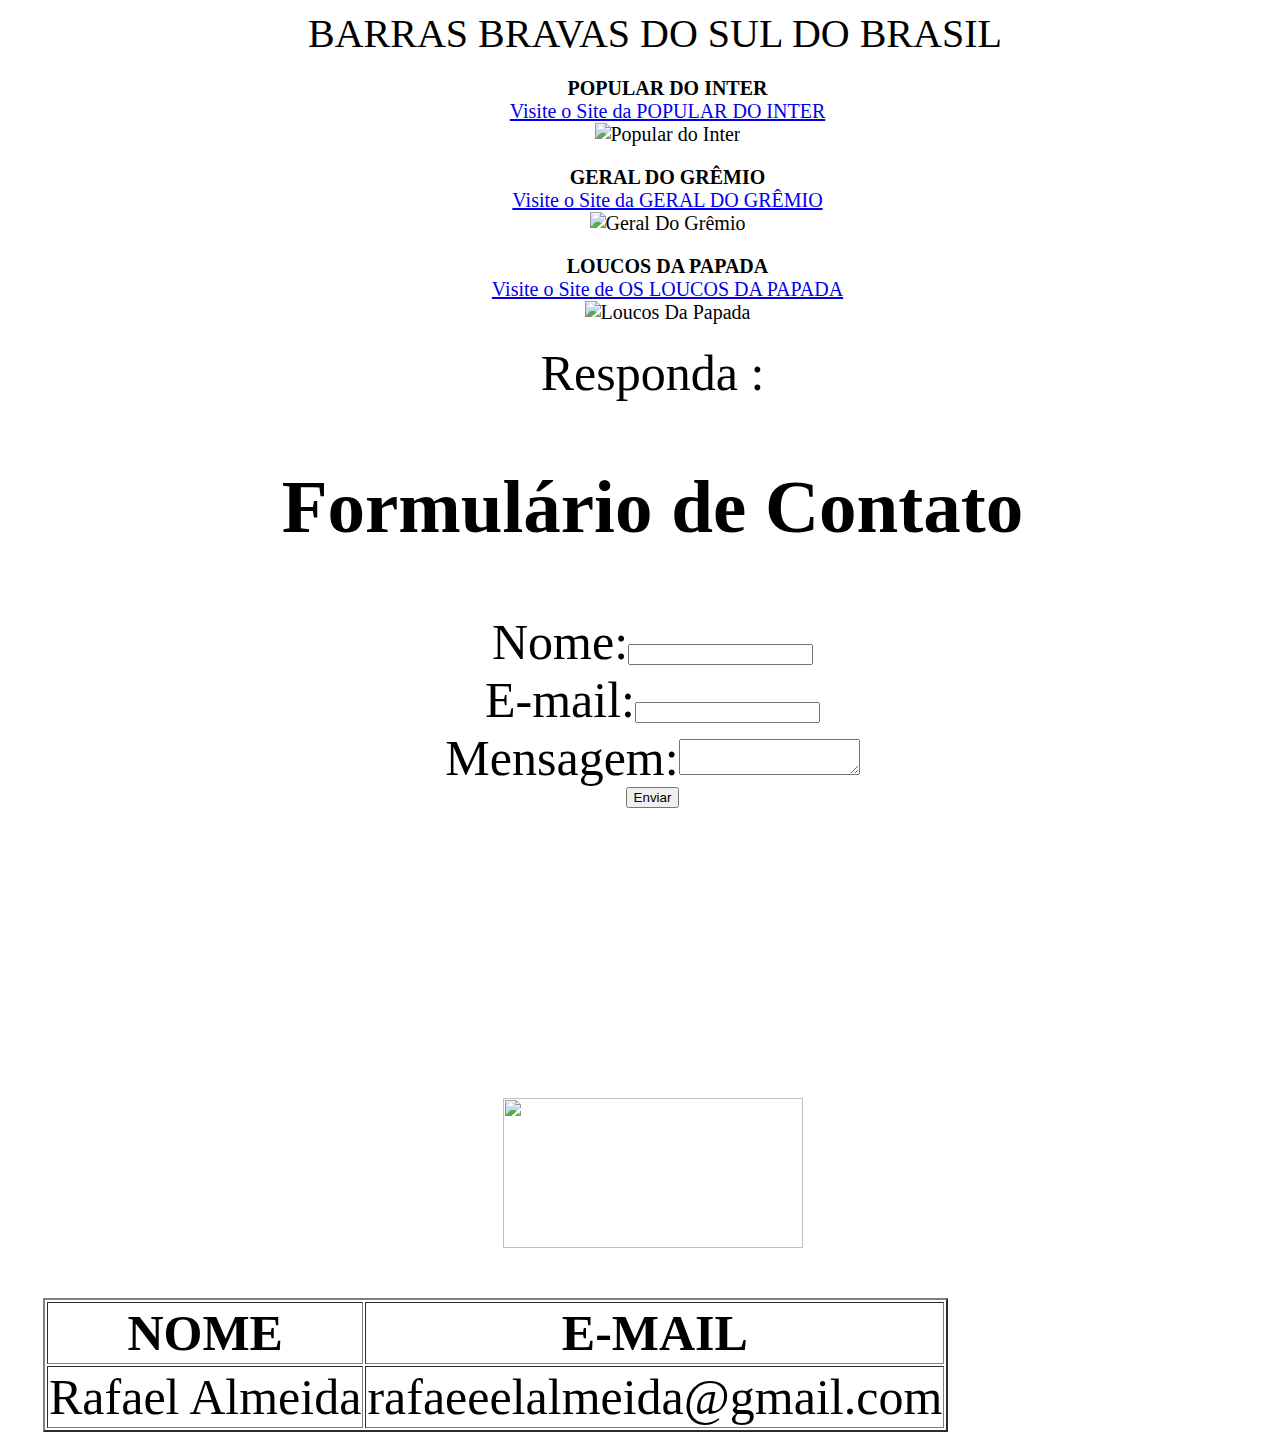
==== index.html @ 80dc7772 "Add files via upload" ====
<!DOCTYPE html PUBLIC "-//W3C//DTD XHTML 1.0 Transitional//EN" "http://www.w3.org/TR/xhtml1/DTD/xhtml1-transitional.dtd">
<html xmlns="http://www.w3.org/1999/xhtml">
<head>
<meta http-equiv="Content-Type" content="text/html; charset=utf-8" />
<title>*BARRAS BRAVAS NO SUL DO BRASIL*</title>
<style type="text/css">


body {
		
		background-image: url("https://png.pngtree.com/background/20230526/original/pngtree-green-field-inside-football-stadium-in-silhouette-under-sky-picture-image_2745416.jpg");
		background-attachment: fixed;
		background-size: cover; 

		
		} 
		
		#topo{
		positon: a;
		font-style: normal;
	font-weight:normal;
	font-size: 40px;
	font-family: Old English Text MT;
	text-align: center;
	margin: 10px 40px 10px 70px; 10:22 26/02/2024
	color:#000000 }
	
	
	#torcidas{
	position: b;
	font-style: normal;
	font-weight:normal;
	font-size: 20px;
	font-family:comic sans ms;
	text-align: center;
	margin: 5px 20px 5px 35px; 
	color:#000000
	                     }
	
	#tabelas { 
	position: c;
	font-style: normal;
	font-weight:normal;
	font-size: 50px;
	font-family:comic sans ms;
	text-align: center;
	margin: 5px 10px 5px 35px;
	color:#000000
	
	} 
	
	



</style>
 
</head>

<body>
<div id="topo"
<h1> <center>BARRAS BRAVAS DO SUL DO BRASIL</h1>

</center>
</div>

<div id="torcidas">
<ol>
<b>POPULAR DO INTER</b>
<br><a href="http://guardapopular.com.br/">Visite o Site da POPULAR DO INTER</a><br>
<img src="https://pbs.twimg.com/media/GHOR5m0XUAAIe6d?format=jpg&name=4096x4096" alt="Popular do Inter" width="500" height="250">
</ol>

<ol>
<b>GERAL DO GRÊMIO</b>
<br> <a href="http://www.ducker.com.br/">Visite o Site da GERAL DO GRÊMIO </a><br>
<img src="https://4.bp.blogspot.com/-yQJ3nM4rlAc/TlwkZIMdmWI/AAAAAAAAAv4/BDglYp6aTUM/s1600/geral-do-gremio_10101.jpg" width="500" height="250" alt="Geral Do Grêmio">
</ol>
<ol>
<b>LOUCOS DA PAPADA</b>
<br> <a href="https://www.instagram.com/osloucosdapapada/">Visite o Site de OS LOUCOS DA PAPADA</a><br>
<img src="http://3.bp.blogspot.com/_WTAfhj9hPPI/So1kX7Oc_eI/AAAAAAAAACo/g3RlvcFgDIE/s400/lucas+1.jpg" width="500" height="250" alt="Loucos Da Papada">
</ol></center>
</div>

<div id="tabelas">


<TABLE BORDER=2>
<TR><TH> NOME </TH><TH>E-MAIL</TH></TR>
<TR><TD>Rafael Almeida</TD><TD> rafaeeelalmeida@gmail.com </TD></TR>
</head>
<body> 


Responda : 
<h2>Formulário de Contato</h2>

    	<form action="processar_formulario.php" method="post">
        <label for="nome">Nome:</label>
        <input type="text" id="nome" name="nome" required>
	    <br>

        <label for="email">E-mail:</label>
        <input type="email" id="email" name="email" required>
	    <br>

        <label for="mensagem">Mensagem:</label>
        <textarea id="mensagem" name="mensagem" required></textarea>
	    <br>

        <input type="submit" value="Enviar">
    </form>
<br>
<form name="input" action="html_form_action.asp"
method="get">

<br>
</div>


<br>
<br>
<br>
<br>
<img src="https://s.glbimg.com/es/ge/f/original/2017/04/06/ezgif.com-resize.gif" width="300" height="150"><br></p></center>



</body>
</html>
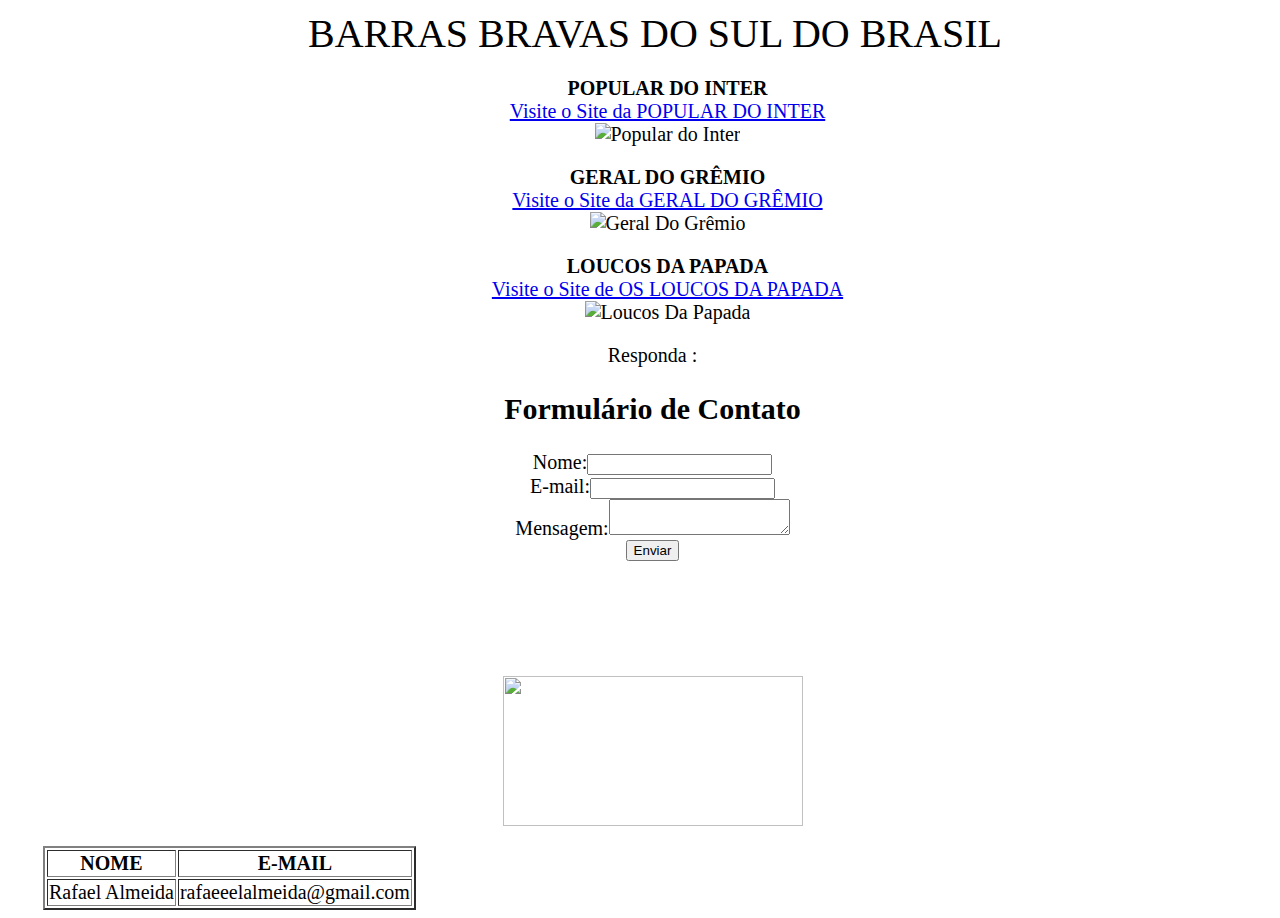
==== commit 9b15daf9: "Update index.html" ====
--- a/index.html
+++ b/index.html
@@ -41,7 +41,7 @@
 	position: c;
 	font-style: normal;
 	font-weight:normal;
-	font-size: 50px;
+	font-size: 20px;
 	font-family:comic sans ms;
 	text-align: center;
 	margin: 5px 10px 5px 35px;
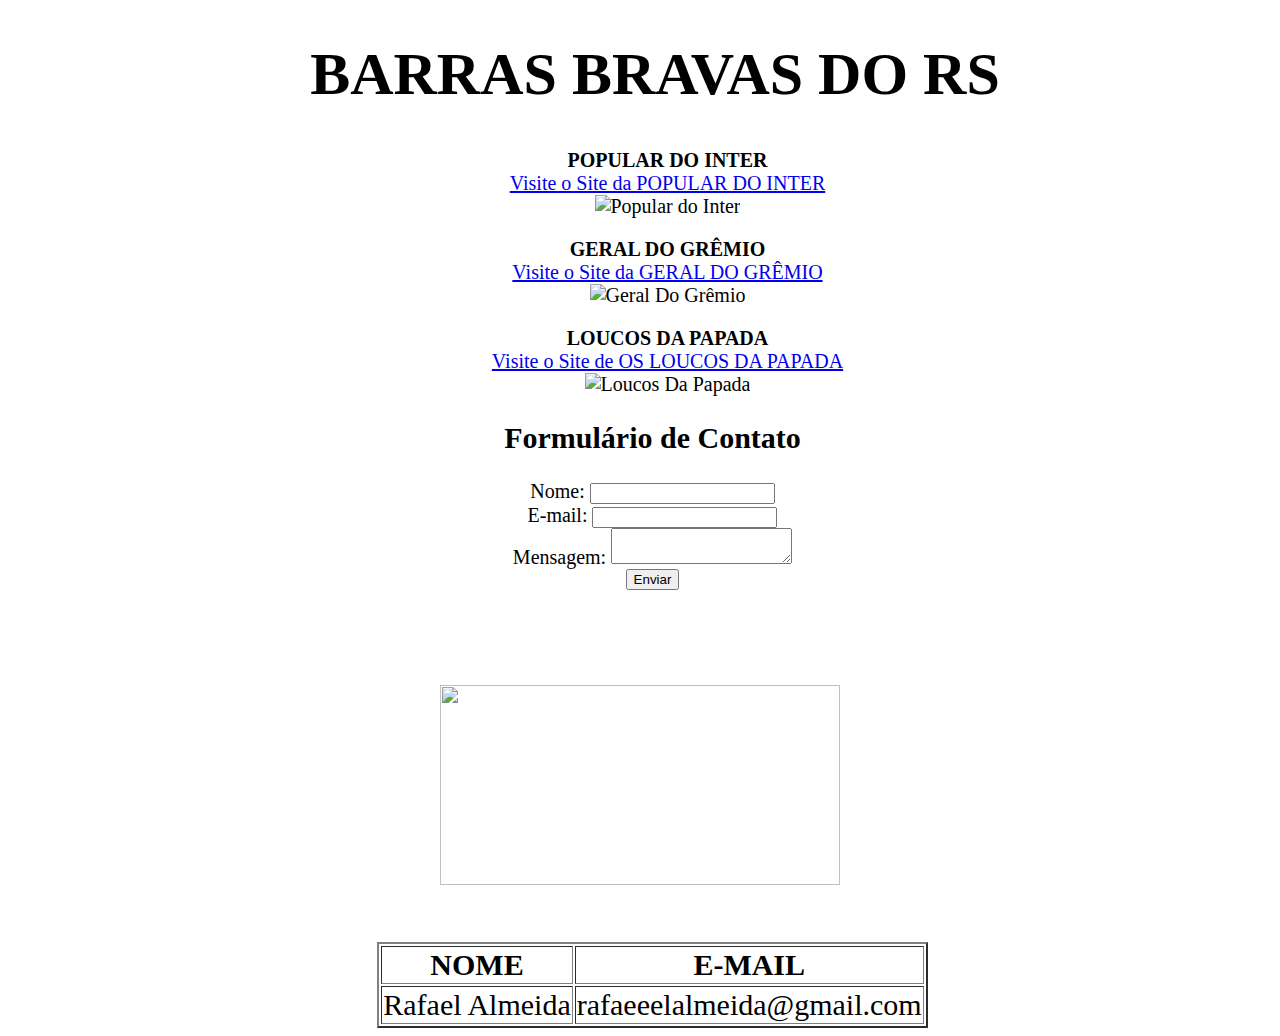
==== commit 1d5156c9: "Add files via upload" ====
--- a/index.html
+++ b/index.html
@@ -2,7 +2,7 @@
 <html xmlns="http://www.w3.org/1999/xhtml">
 <head>
 <meta http-equiv="Content-Type" content="text/html; charset=utf-8" />
-<title>*BARRAS BRAVAS NO SUL DO BRASIL*</title>
+<title>*BARRAS BRAVAS DO RS*</title>
 <style type="text/css">
 
 
@@ -15,11 +15,11 @@
 		
 		} 
 		
-		#topo{
-		positon: a;
-		font-style: normal;
+	#topo{
+	positon: a;
+	font-style: normal;
 	font-weight:normal;
-	font-size: 40px;
+	font-size: 30px;
 	font-family: Old English Text MT;
 	text-align: center;
 	margin: 10px 40px 10px 70px; 10:22 26/02/2024
@@ -37,7 +37,7 @@
 	color:#000000
 	                     }
 	
-	#tabelas { 
+	#formulario { 
 	position: c;
 	font-style: normal;
 	font-weight:normal;
@@ -46,9 +46,19 @@
 	text-align: center;
 	margin: 5px 10px 5px 35px;
 	color:#000000
-	
-	} 
-	
+	}
+
+	#assinatura { 
+	position: d;
+	font-style: normal;
+	font-weight:normal;
+	font-size: 30px;
+	font-family:times n17:15 26/02/2024ew roman;
+	text-align: center;
+	margin: 5px 10px 5px 35px;
+	color:#000000
+	}
+
 	
 
 
@@ -58,8 +68,8 @@
 </head>
 
 <body>
-<div id="topo"
-<h1> <center>BARRAS BRAVAS DO SUL DO BRASIL</h1>
+<div id="topo">
+<h1> <center>BARRAS BRAVAS DO RS</h1>
 
 </center>
 </div>
@@ -83,17 +93,8 @@
 </ol></center>
 </div>
 
-<div id="tabelas">
+<div id="formulario">
 
-
-<TABLE BORDER=2>
-<TR><TH> NOME </TH><TH>E-MAIL</TH></TR>
-<TR><TD>Rafael Almeida</TD><TD> rafaeeelalmeida@gmail.com </TD></TR>
-</head>
-<body> 
-
-
-Responda : 
 <h2>Formulário de Contato</h2>
 
     	<form action="processar_formulario.php" method="post">
@@ -110,21 +111,39 @@
 	    <br>
 
         <input type="submit" value="Enviar">
-    </form>
-<br>
+	</form>
+	</div>
 <form name="input" action="html_form_action.asp"
 method="get">
-
-<br>
-</div>
-
 
 <br>
 <br>
 <br>
 <br>
-<img src="https://s.glbimg.com/es/ge/f/original/2017/04/06/ezgif.com-resize.gif" width="300" height="150"><br></p></center>
+<br>
 
+
+
+
+
+<center><img src="https://s.glbimg.com/es/ge/f/original/2017/04/06/ezgif.com-resize.gif" width="400" height="200"><br></p></center>
+<br>
+<br>
+
+<div id="assinatura">
+<center>
+<TABLE BORDER=2>
+
+	<TR>
+	<TH> NOME </TH>
+	<TH>E-MAIL</TH>
+	</TR>
+	<TR>
+	<TD>Rafael Almeida</TD>
+	<TD> rafaeeelalmeida@gmail.com </TD>
+	</TR>
+</table></center>
+</div>
 
 
 </body>
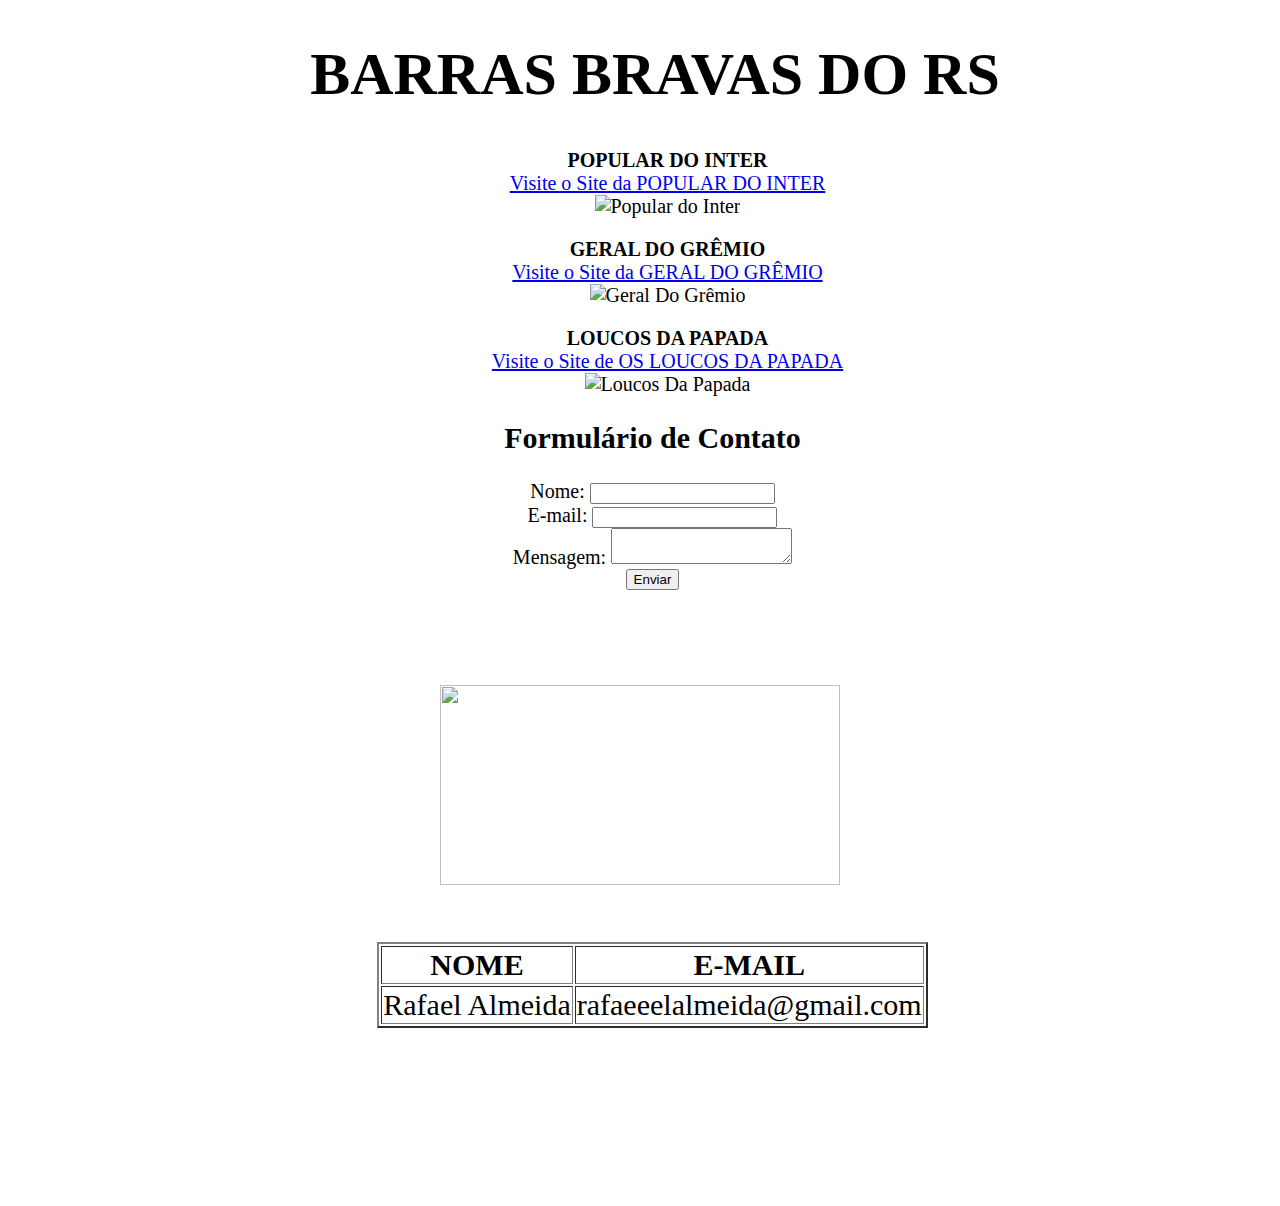
==== commit f3d21e34: "Update index.html" ====
--- a/index.html
+++ b/index.html
@@ -53,7 +53,7 @@
 	font-style: normal;
 	font-weight:normal;
 	font-size: 30px;
-	font-family:times n17:15 26/02/2024ew roman;
+	font-family:times new roman;
 	text-align: center;
 	margin: 5px 10px 5px 35px;
 	color:#000000
@@ -143,6 +143,11 @@
 	<TD> rafaeeelalmeida@gmail.com </TD>
 	</TR>
 </table></center>
+<br>
+<br>
+<br>
+<br>
+<br>
 </div>
 
 
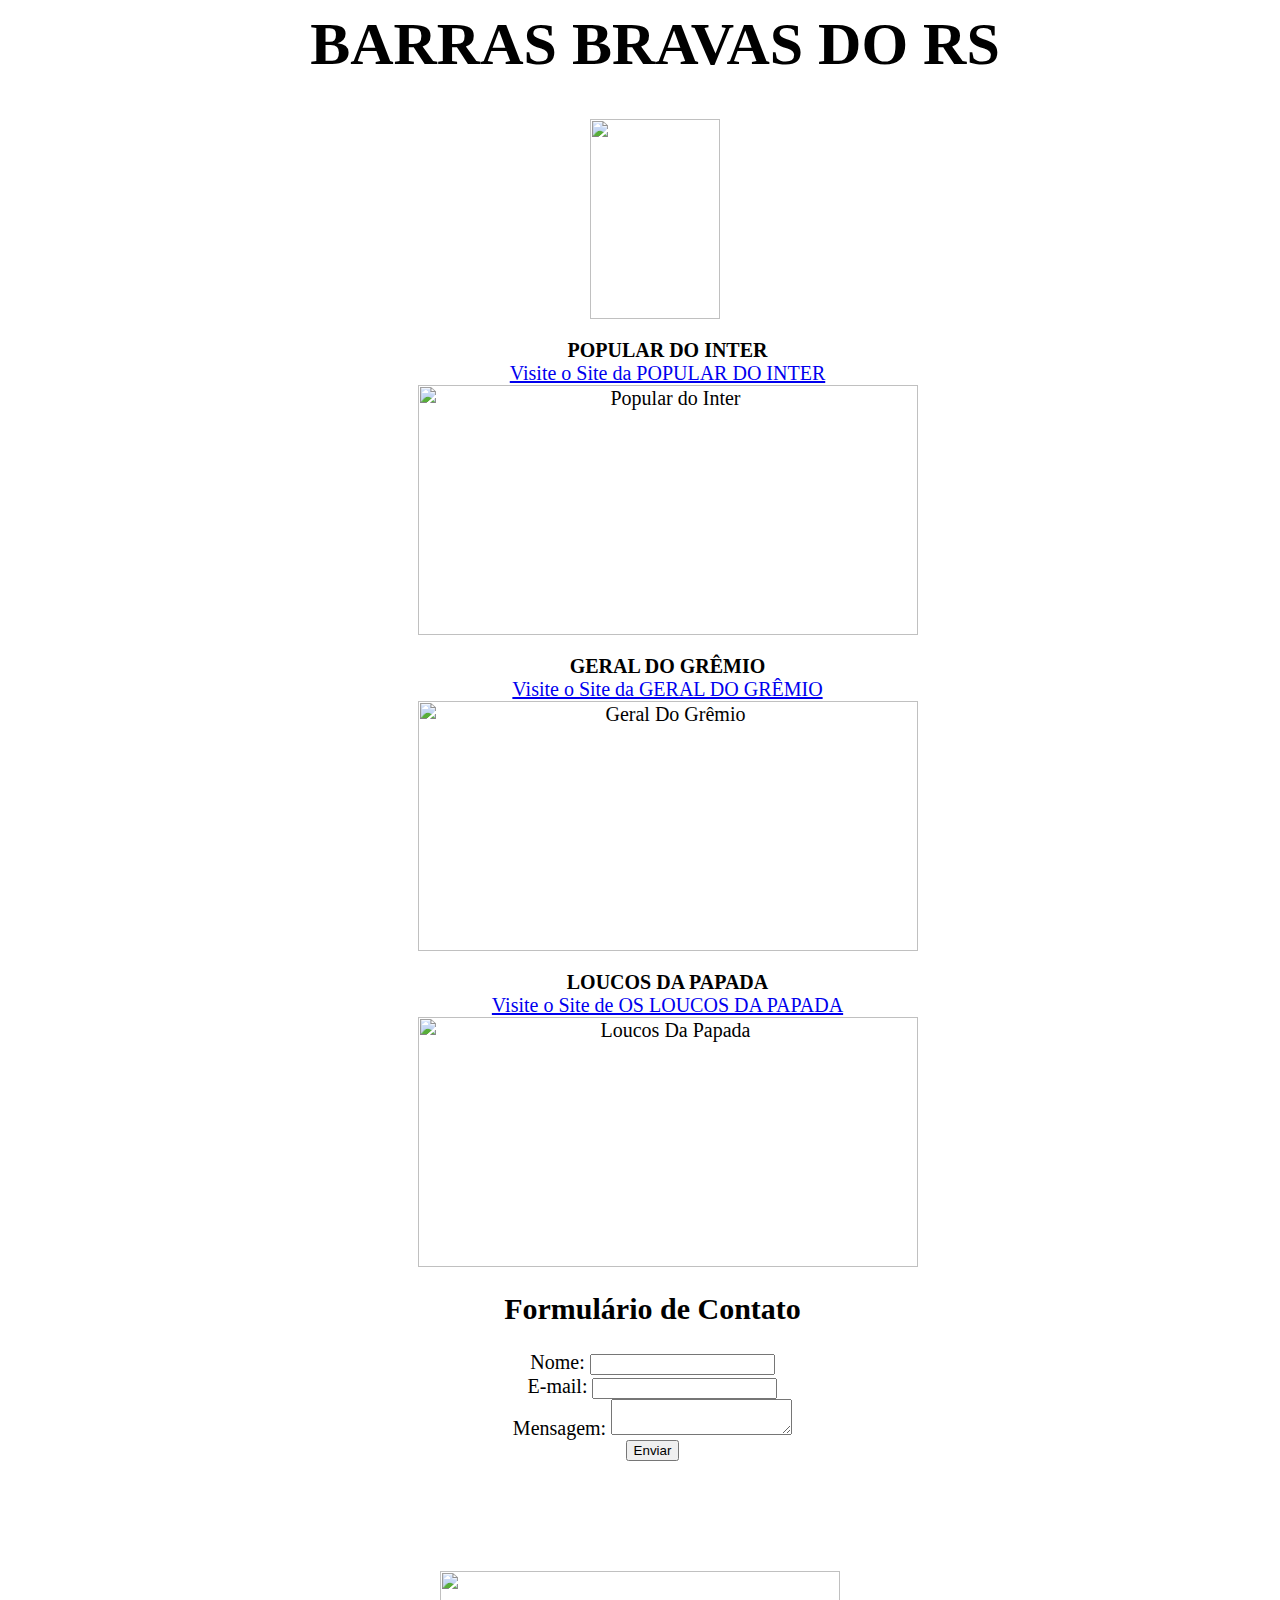
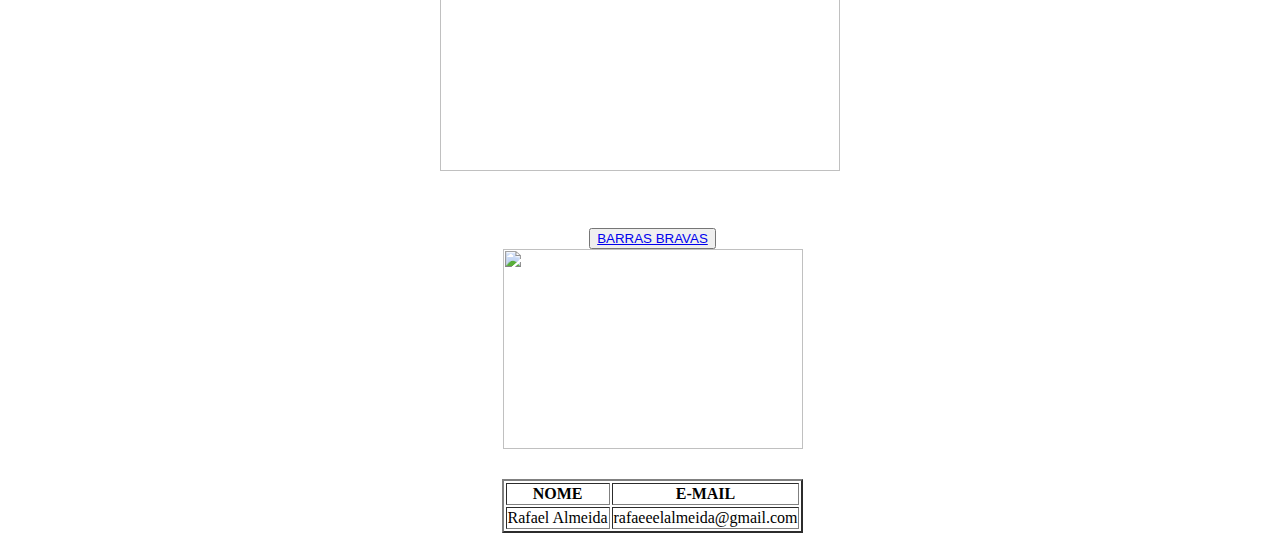
==== commit b74087eb: "Update and rename index v2.html to index.html" ====
--- a/index.html
+++ b/index.html
@@ -1,5 +1,3 @@
-<!DOCTYPE html PUBLIC "-//W3C//DTD XHTML 1.0 Transitional//EN" "http://www.w3.org/TR/xhtml1/DTD/xhtml1-transitional.dtd">
-<html xmlns="http://www.w3.org/1999/xhtml">
 <head>
 <meta http-equiv="Content-Type" content="text/html; charset=utf-8" />
 <title>*BARRAS BRAVAS DO RS*</title>
@@ -53,7 +51,18 @@
 	font-style: normal;
 	font-weight:normal;
 	font-size: 30px;
-	font-family:times new roman;
+	font-family:times n17:15 26/02/2024ew roman;
+	text-align: center;
+	margin: 5px 10px 5px 35px;
+	color:#000000
+	}
+
+	#botao { 
+	position: e;
+	font-style: normal;
+	font-weight:normal;
+	font-size: 30px;
+	font-family:times n17:15 26/02/2024ew roman;
 	text-align: center;
 	margin: 5px 10px 5px 35px;
 	color:#000000
@@ -69,8 +78,10 @@
 
 <body>
 <div id="topo">
+<header>
 <h1> <center>BARRAS BRAVAS DO RS</h1>
-
+<img src="https://upload.wikimedia.org/wikipedia/commons/3/3e/Bras%C3%A3o_rio_grande_do_sul.png" width="130" height="200">
+</header>
 </center>
 </div>
 
@@ -130,6 +141,24 @@
 <br>
 <br>
 
+
+
+	<div id="botao">
+	<button>
+		<a href="https://www.youtube.com/watch?v=Mrp-FBOZHM0&ab_channel=PELEJA" target="_blank">
+		BARRAS BRAVAS
+		</a>
+	</button>
+
+
+	<center>
+	<img src="https://loja.barrabrava.net/img/barra-brava-logo-1564925484.jpg" width="300" height="200"><br></p>
+	</center>
+
+	</div>
+
+
+
 <div id="assinatura">
 <center>
 <TABLE BORDER=2>
@@ -142,13 +171,10 @@
 	<TD>Rafael Almeida</TD>
 	<TD> rafaeeelalmeida@gmail.com </TD>
 	</TR>
-</table></center>
-<br>
-<br>
-<br>
-<br>
-<br>
+</table>
+</center>
 </div>
+
 
 
 </body>
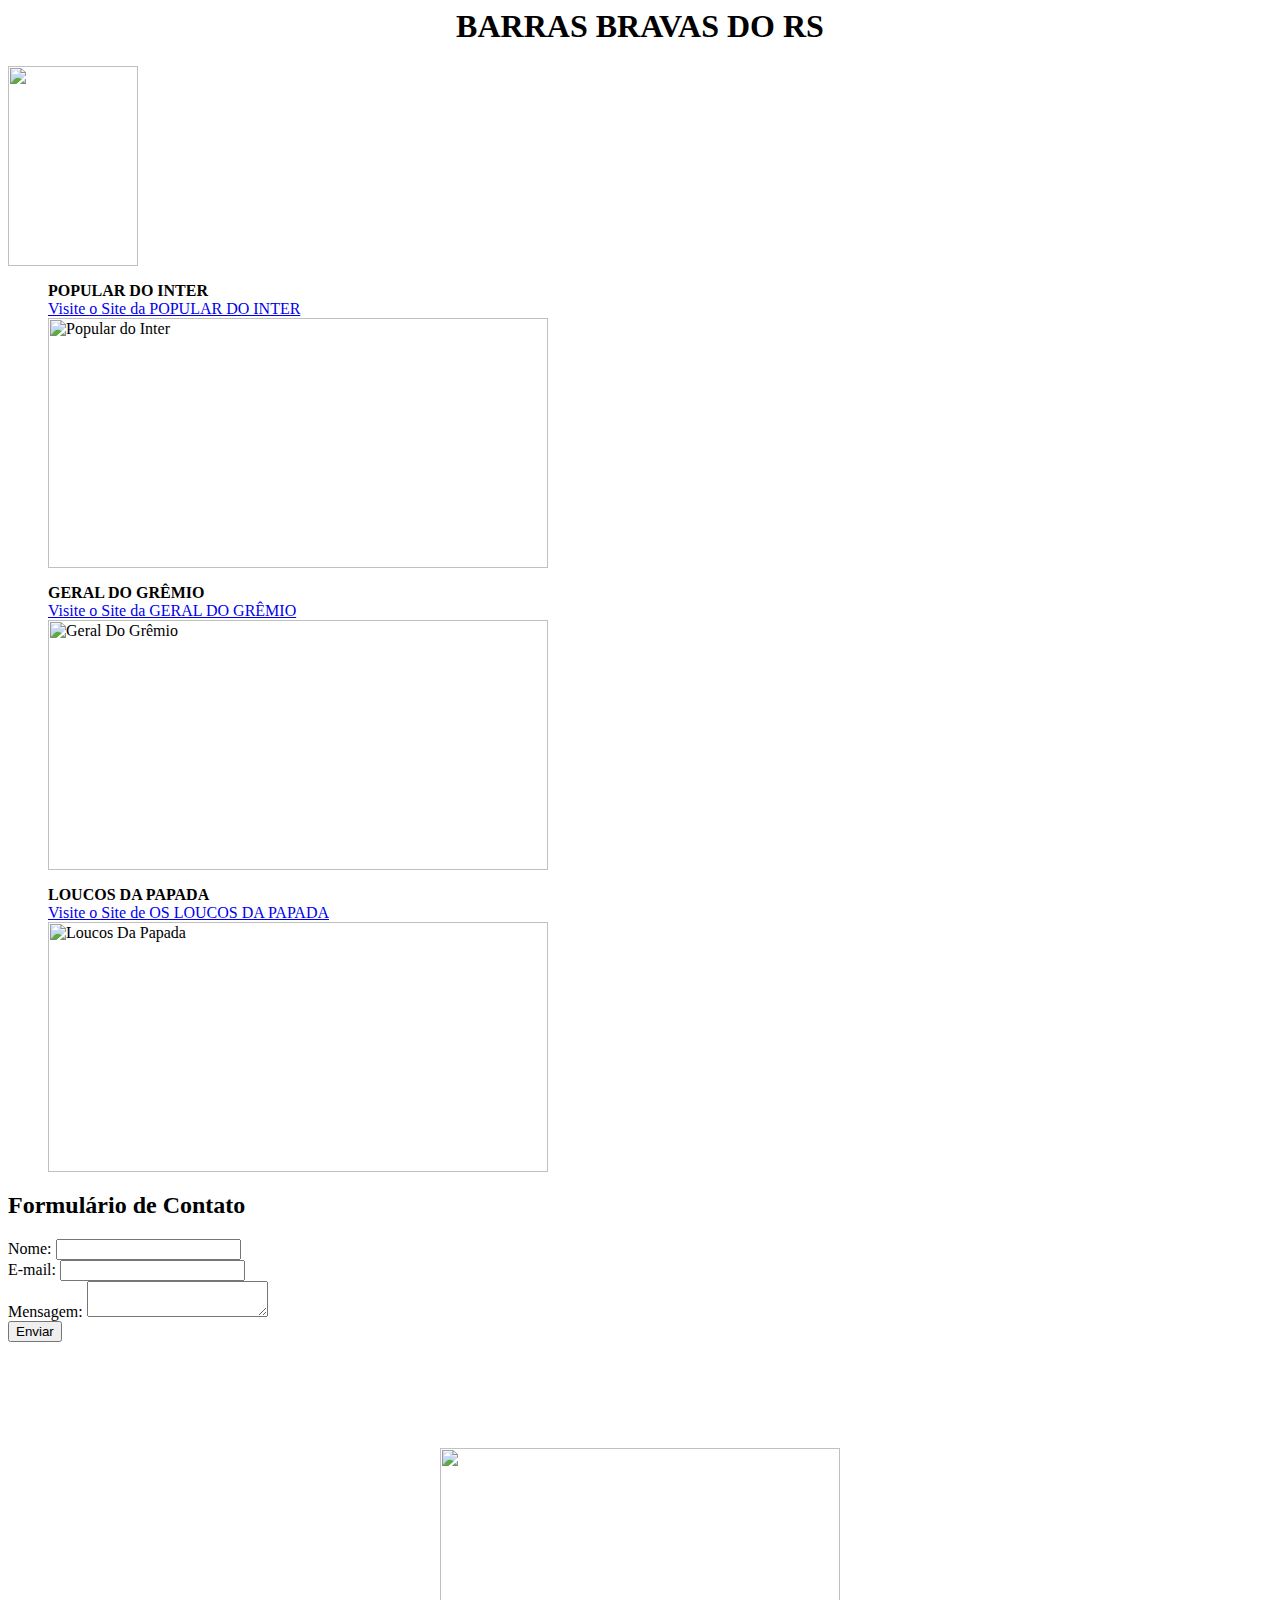
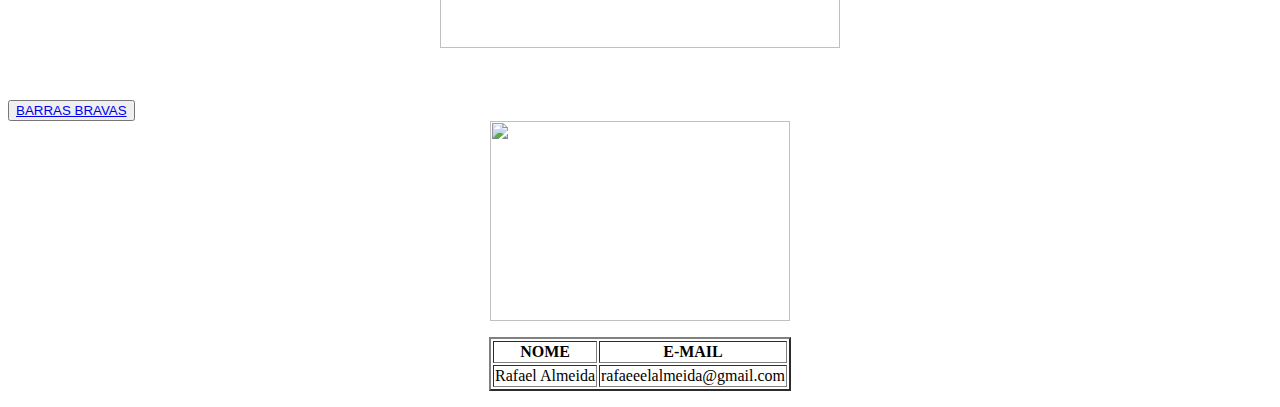
==== commit de3d1e77: "Update index.html" ====
--- a/index.html
+++ b/index.html
@@ -1,80 +1,8 @@
 <head>
 <meta http-equiv="Content-Type" content="text/html; charset=utf-8" />
 <title>*BARRAS BRAVAS DO RS*</title>
-<style type="text/css">
+<link rel="stylesheet" type="text/css" href="style.css">
 
-
-body {
-		
-		background-image: url("https://png.pngtree.com/background/20230526/original/pngtree-green-field-inside-football-stadium-in-silhouette-under-sky-picture-image_2745416.jpg");
-		background-attachment: fixed;
-		background-size: cover; 
-
-		
-		} 
-		
-	#topo{
-	positon: a;
-	font-style: normal;
-	font-weight:normal;
-	font-size: 30px;
-	font-family: Old English Text MT;
-	text-align: center;
-	margin: 10px 40px 10px 70px; 10:22 26/02/2024
-	color:#000000 }
-	
-	
-	#torcidas{
-	position: b;
-	font-style: normal;
-	font-weight:normal;
-	font-size: 20px;
-	font-family:comic sans ms;
-	text-align: center;
-	margin: 5px 20px 5px 35px; 
-	color:#000000
-	                     }
-	
-	#formulario { 
-	position: c;
-	font-style: normal;
-	font-weight:normal;
-	font-size: 20px;
-	font-family:comic sans ms;
-	text-align: center;
-	margin: 5px 10px 5px 35px;
-	color:#000000
-	}
-
-	#assinatura { 
-	position: d;
-	font-style: normal;
-	font-weight:normal;
-	font-size: 30px;
-	font-family:times n17:15 26/02/2024ew roman;
-	text-align: center;
-	margin: 5px 10px 5px 35px;
-	color:#000000
-	}
-
-	#botao { 
-	position: e;
-	font-style: normal;
-	font-weight:normal;
-	font-size: 30px;
-	font-family:times n17:15 26/02/2024ew roman;
-	text-align: center;
-	margin: 5px 10px 5px 35px;
-	color:#000000
-	}
-
-	
-
-
-
-</style>
- 
-</head>
 
 <body>
 <div id="topo">
@@ -181,3 +109,5 @@
 </html>
 
 
+
+
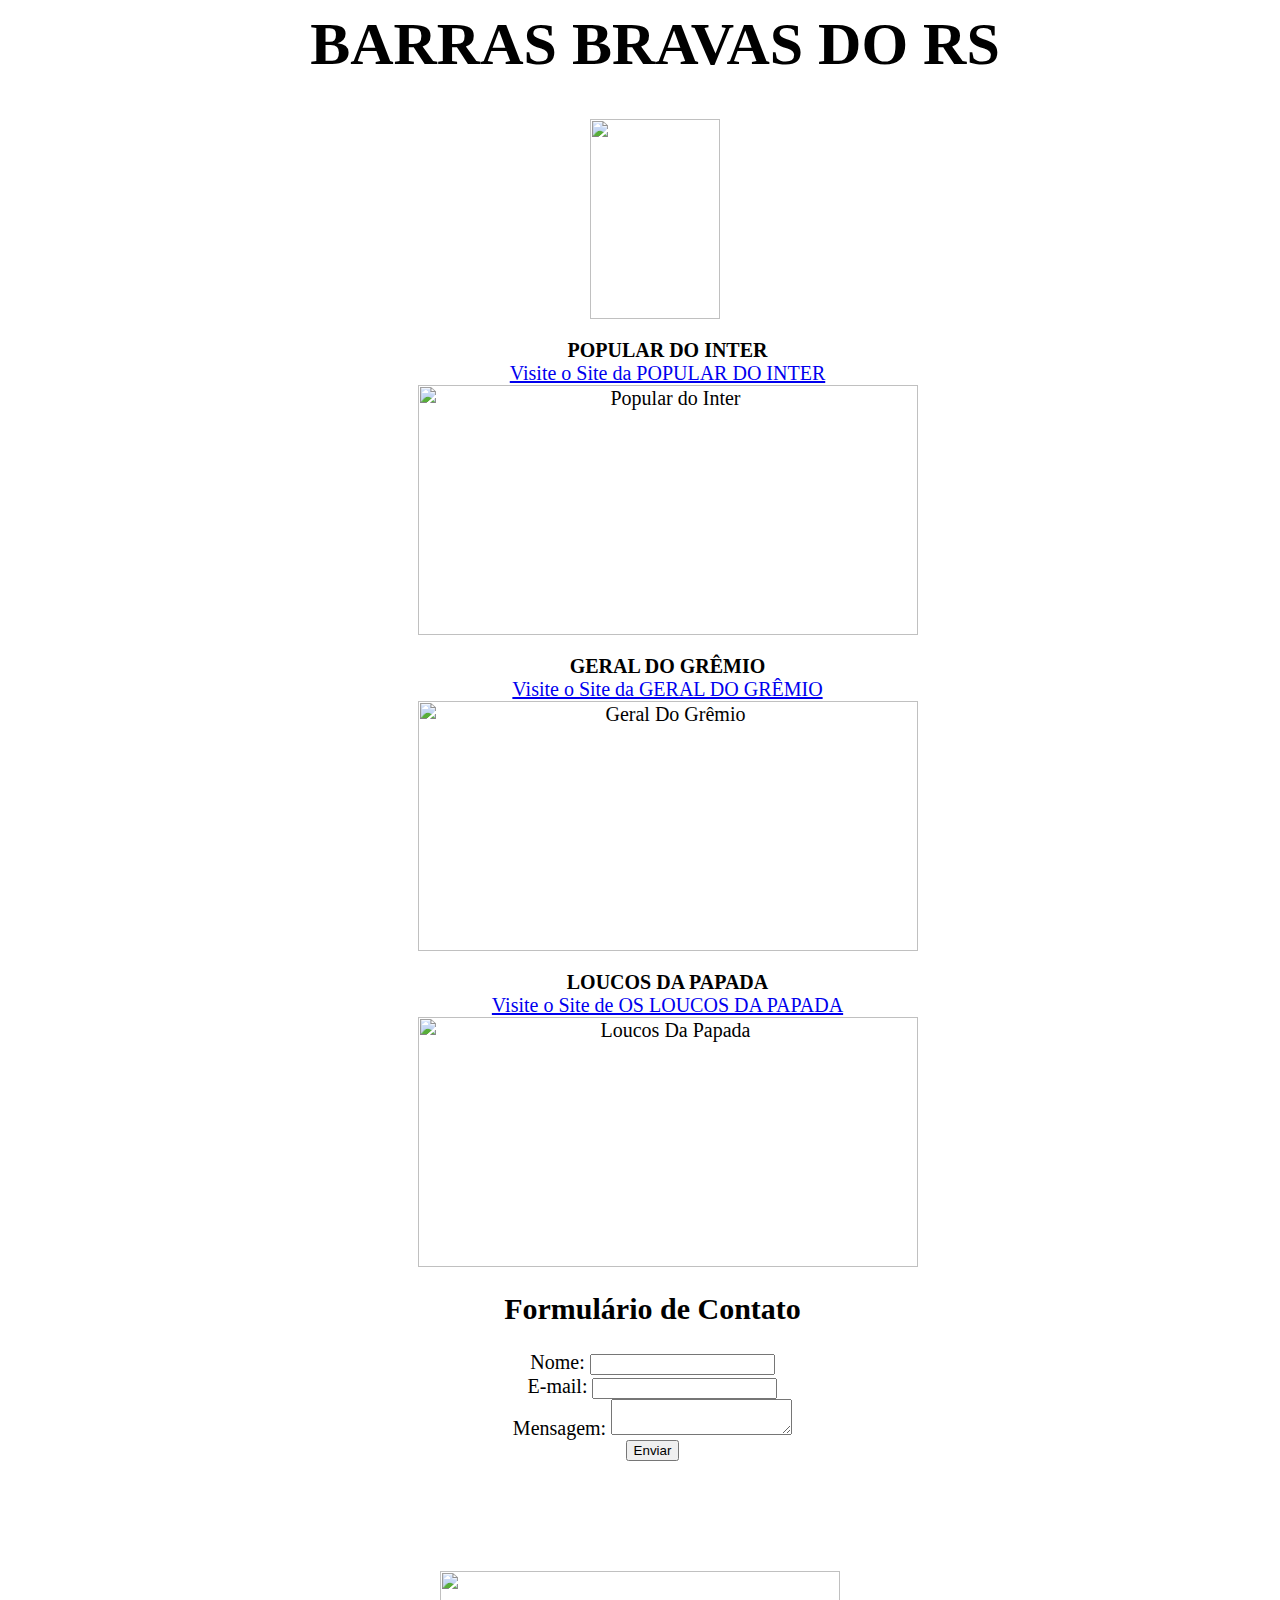
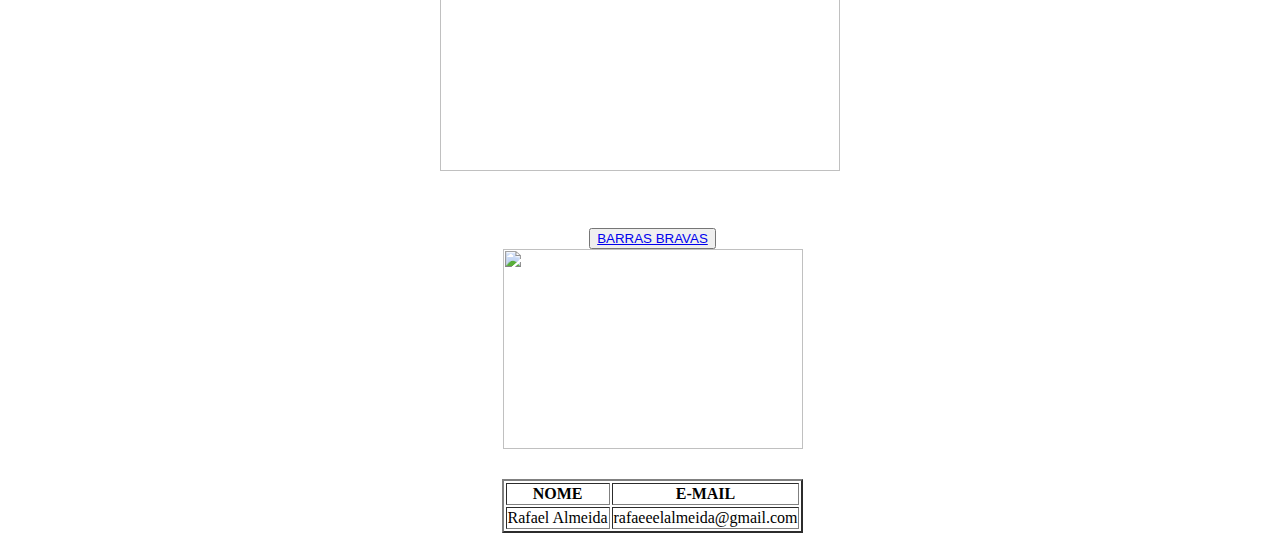
==== commit d7db971d: "Update index.html" ====
--- a/index.html
+++ b/index.html
@@ -2,8 +2,7 @@
 <meta http-equiv="Content-Type" content="text/html; charset=utf-8" />
 <title>*BARRAS BRAVAS DO RS*</title>
 <link rel="stylesheet" type="text/css" href="style.css">
-
-
+	
 <body>
 <div id="topo">
 <header>
@@ -25,6 +24,7 @@
 <br> <a href="http://www.ducker.com.br/">Visite o Site da GERAL DO GRÊMIO </a><br>
 <img src="https://4.bp.blogspot.com/-yQJ3nM4rlAc/TlwkZIMdmWI/AAAAAAAAAv4/BDglYp6aTUM/s1600/geral-do-gremio_10101.jpg" width="500" height="250" alt="Geral Do Grêmio">
 </ol>
+	
 <ol>
 <b>LOUCOS DA PAPADA</b>
 <br> <a href="https://www.instagram.com/osloucosdapapada/">Visite o Site de OS LOUCOS DA PAPADA</a><br>
@@ -33,59 +33,45 @@
 </div>
 
 <div id="formulario">
-
 <h2>Formulário de Contato</h2>
-
     	<form action="processar_formulario.php" method="post">
         <label for="nome">Nome:</label>
         <input type="text" id="nome" name="nome" required>
-	    <br>
-
+	<br>
+		
         <label for="email">E-mail:</label>
         <input type="email" id="email" name="email" required>
-	    <br>
+	<br>
 
         <label for="mensagem">Mensagem:</label>
         <textarea id="mensagem" name="mensagem" required></textarea>
-	    <br>
+	<br>
 
         <input type="submit" value="Enviar">
 	</form>
 	</div>
-<form name="input" action="html_form_action.asp"
-method="get">
+	
+<form name="input" action="html_form_action.asp" method="get">
 
 <br>
 <br>
 <br>
 <br>
 <br>
-
-
-
-
-
+	
 <center><img src="https://s.glbimg.com/es/ge/f/original/2017/04/06/ezgif.com-resize.gif" width="400" height="200"><br></p></center>
 <br>
 <br>
-
-
-
 	<div id="botao">
 	<button>
 		<a href="https://www.youtube.com/watch?v=Mrp-FBOZHM0&ab_channel=PELEJA" target="_blank">
 		BARRAS BRAVAS
 		</a>
 	</button>
-
-
 	<center>
 	<img src="https://loja.barrabrava.net/img/barra-brava-logo-1564925484.jpg" width="300" height="200"><br></p>
 	</center>
-
 	</div>
-
-
 
 <div id="assinatura">
 <center>
@@ -99,13 +85,10 @@
 	<TD>Rafael Almeida</TD>
 	<TD> rafaeeelalmeida@gmail.com </TD>
 	</TR>
-</table>
-</center>
-</div>
-
-
-
-</body>
+				</table>
+			</center>
+		</div>
+	</body>
 </html>
 
 
--- a/style.css
+++ b/style.css
@@ -0,0 +1,63 @@
+body {
+		
+		background-image: url("https://png.pngtree.com/background/20230526/original/pngtree-green-field-inside-football-stadium-in-silhouette-under-sky-picture-image_2745416.jpg");
+		background-attachment: fixed;
+		background-size: cover; 
+
+		
+		} 
+		
+	#topo{
+	positon: a;
+	font-style: normal;
+	font-weight:normal;
+	font-size: 30px;
+	font-family: Old English Text MT;
+	text-align: center;
+	margin: 10px 40px 10px 70px; 10:22 26/02/2024
+	color:#000000 }
+	
+	
+	#torcidas{
+	position: b;
+	font-style: normal;
+	font-weight:normal;
+	font-size: 20px;
+	font-family:comic sans ms;
+	text-align: center;
+	margin: 5px 20px 5px 35px; 
+	color:#000000
+	                     }
+	
+	#formulario { 
+	position: c;
+	font-style: normal;
+	font-weight:normal;
+	font-size: 20px;
+	font-family:comic sans ms;
+	text-align: center;
+	margin: 5px 10px 5px 35px;
+	color:#000000
+	}
+
+	#assinatura { 
+	position: d;
+	font-style: normal;
+	font-weight:normal;
+	font-size: 30px;
+	font-family:times n17:15 26/02/2024ew roman;
+	text-align: center;
+	margin: 5px 10px 5px 35px;
+	color:#000000
+	}
+
+	#botao { 
+	position: e;
+	font-style: normal;
+	font-weight:normal;
+	font-size: 30px;
+	font-family:times n17:15 26/02/2024ew roman;
+	text-align: center;
+	margin: 5px 10px 5px 35px;
+	color:#000000
+	}